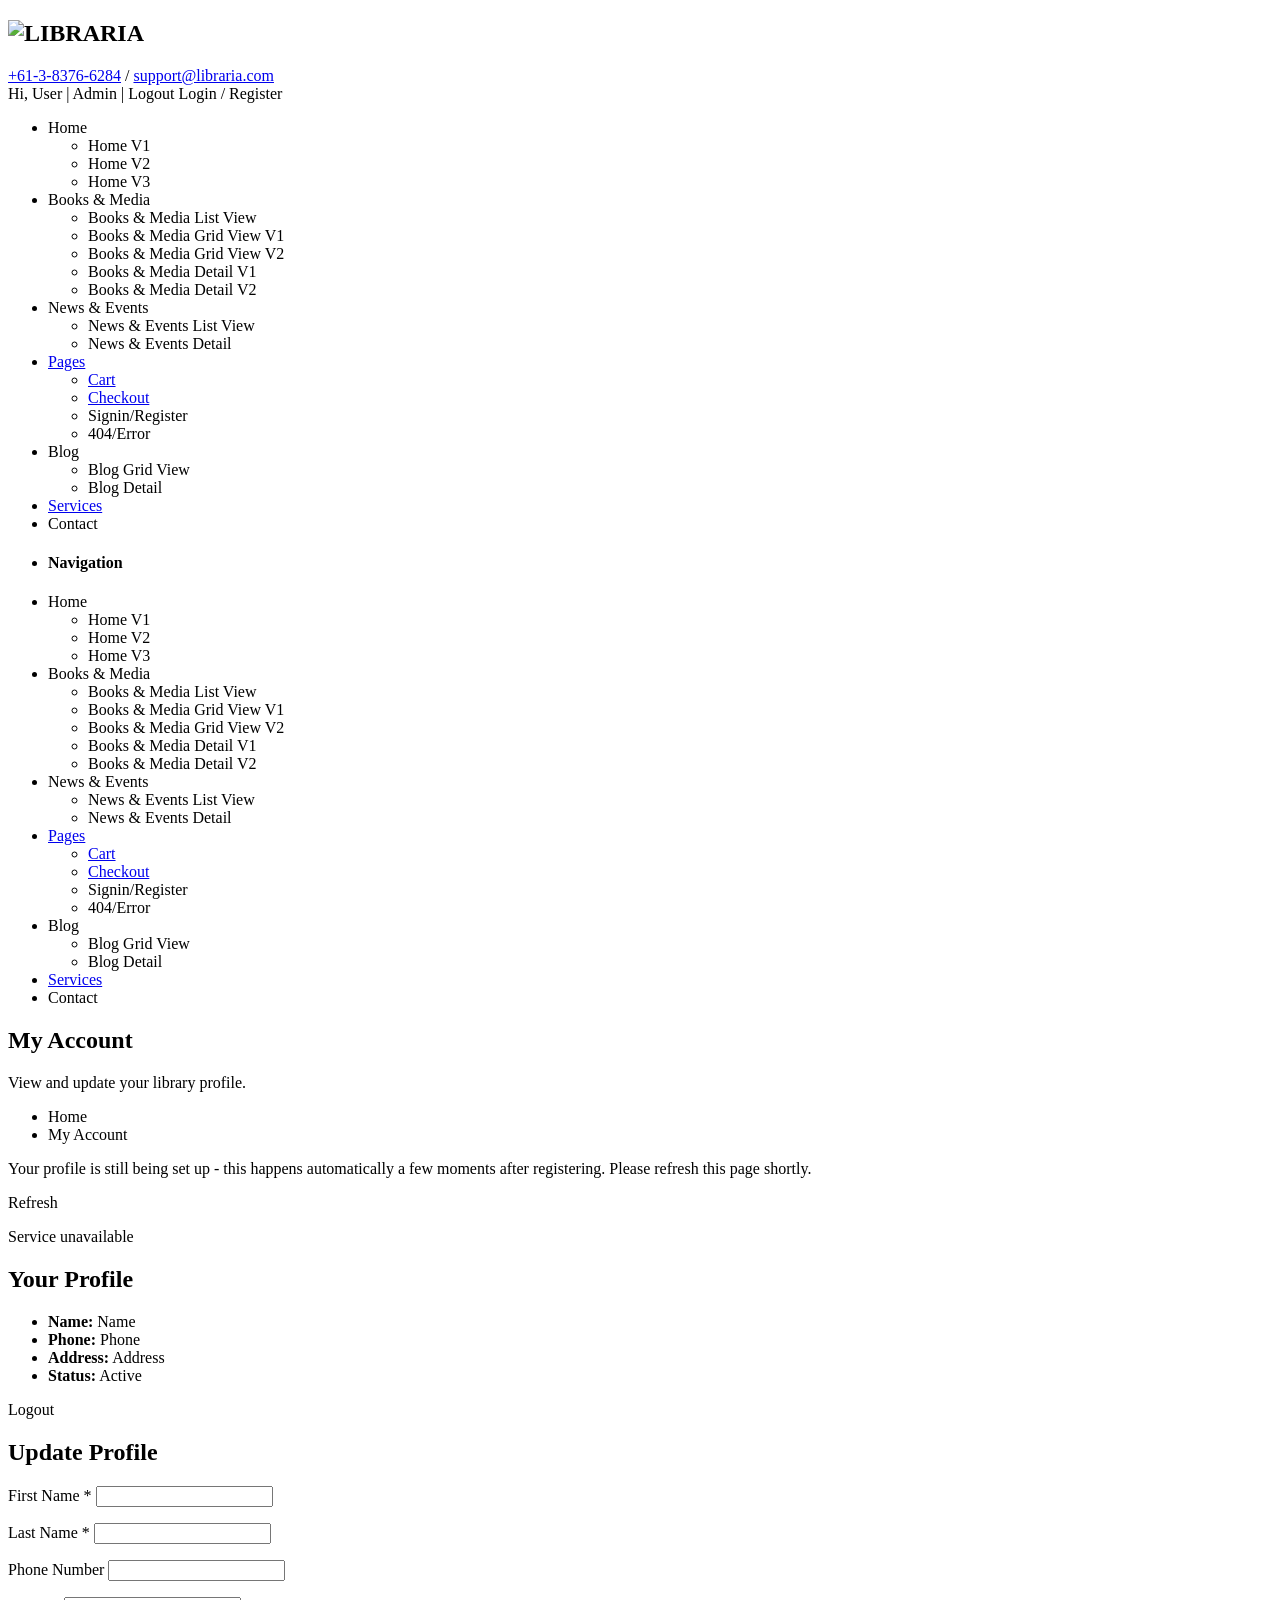
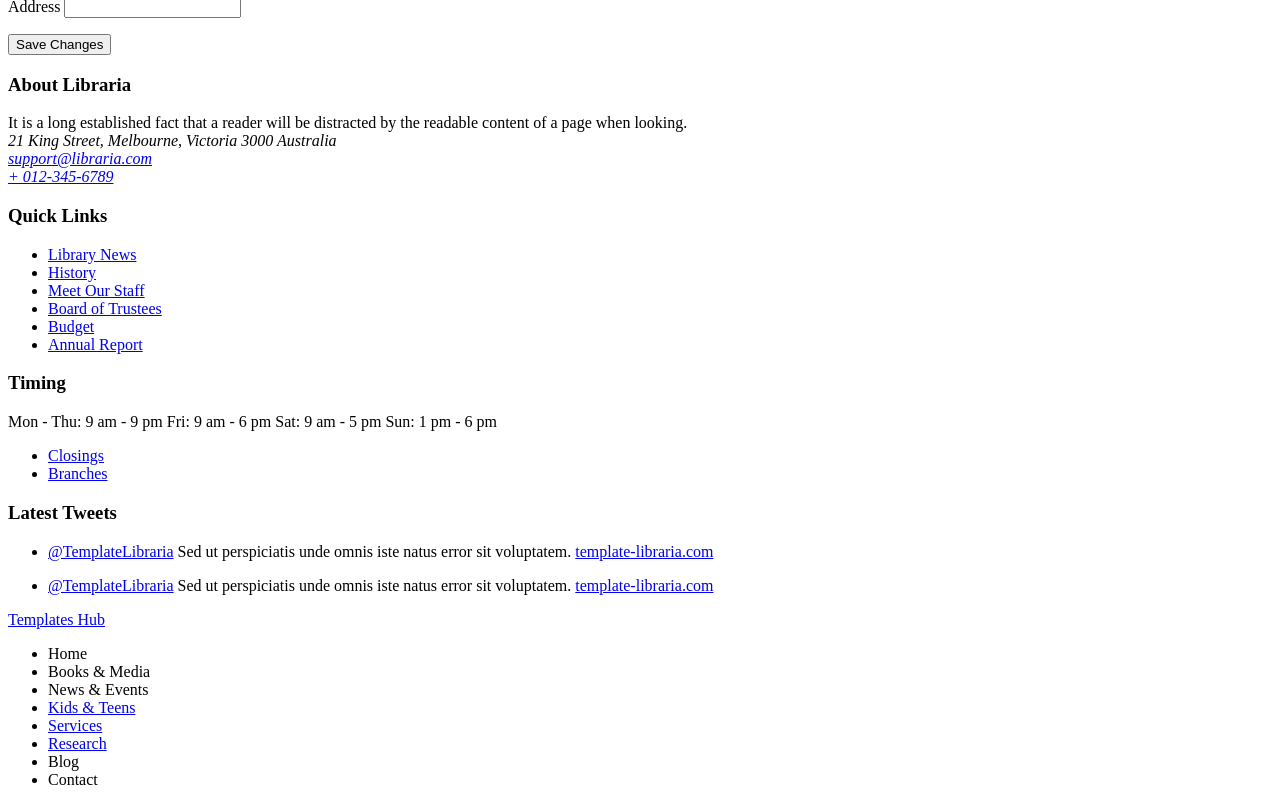
==== frontend/src/main/resources/templates/account.html @ dab9744a "Add signin page and seed inventory data - Created a new signin.html template for user authentication" ====
<!DOCTYPE html>
<html lang="zxx">
    

<head>        
        
        <!-- Meta -->
        <meta charset="utf-8" />
        <meta name="viewport" content="width=device-width,initial-scale=1,minimum-scale=1">
        
        <!-- Title -->
        <title>..:: LIBRARIA ::..</title>
        
        <!-- Favicon -->
        <link th:href="@{/images/favicon.ico}" rel="icon" type="image/x-icon" />
        
        <!-- Fonts -->
        <link href="https://fonts.googleapis.com/css?family=Open+Sans:300,300i,400,400i,600,600i,700,700i,800,800i%7CLato:100,100i,300,300i,400,400i,700,700i,900,900i" rel="stylesheet" />
        <link th:href="@{/css/font-awesome.min.css}" rel="stylesheet" type="text/css" />
        
        <!-- Mobile Menu -->
        <link th:href="@{/css/mmenu.css}" rel="stylesheet" type="text/css" />
        <link th:href="@{/css/mmenu.positioning.css}" rel="stylesheet" type="text/css" />
        
        <!-- Stylesheet -->
        <link th:href="@{/css/style.css}" rel="stylesheet" type="text/css" />
        
        <!-- HTML5 shim and Respond.js for IE8 support of HTML5 elements and media queries -->
        <!-- WARNING: Respond.js doesn't work if you view the page via file:// -->
        <!--[if lt IE 9]>
        <script th:src="@{/js/html5shiv.min.js}"></script>
        <script th:src="@{/js/respond.min.js}"></script>
        <![endif]-->
    </head>


    <body>
        
        <!-- Start: Header Section -->
        <header id="header-v1" class="navbar-wrapper inner-navbar-wrapper">
            <div class="container">
                <div class="row">
                    <nav class="navbar navbar-default">
                        <div class="row">
                            <div class="col-md-3">
                                <div class="navbar-header">
                                    <div class="navbar-brand">
                                        <h1>
                                            <a th:href="@{/}">
                                                <img th:src="@{/images/libraria-logo-v1.png}" alt="LIBRARIA" />
                                            </a>
                                        </h1>
                                    </div>
                                </div>
                            </div>
                            <div class="col-md-9">
                                <!-- Header Topbar -->
                                <div class="header-topbar hidden-sm hidden-xs">
                                    <div class="row">
                                        <div class="col-sm-6">
                                            <div class="topbar-info">
                                                <a href="tel:+61-3-8376-6284"><i class="fa fa-phone"></i>+61-3-8376-6284</a>
                                                <span>/</span>
                                                <a href="mailto:support@libraria.com"><i class="fa fa-envelope"></i>support@libraria.com</a>
                                            </div>
                                        </div>
                                        <div class="col-sm-6">
                                            <div class="topbar-links">
                                                <span th:if="${loggedIn}">
                                                    <a th:href="@{/account}"><i class="fa fa-user"></i> <span th:text="'Hi, ' + ${userName}">Hi, User</span></a>
                                                    <span th:if="${isAdmin}">
                                                        <span>|</span>
                                                        <a th:href="@{/admin/inventory}"><i class="fa fa-cogs"></i> Admin</a>
                                                    </span>
                                                    <span>|</span>
                                                    <a th:href="@{/logout}"><i class="fa fa-sign-out"></i> Logout</a>
                                                </span>
                                                <span th:unless="${loggedIn}">
                                                    <a th:href="@{/signin}"><i class="fa fa-lock"></i>Login / Register</a>
                                                </span>
                                            </div>
                                        </div>
                                    </div>
                                </div>
                                <div class="navbar-collapse hidden-sm hidden-xs">
                                    <ul class="nav navbar-nav">
                                        <li class="dropdown active">
                                            <a data-toggle="dropdown" class="dropdown-toggle disabled" th:href="@{/}">Home</a>
                                            <ul class="dropdown-menu">
                                                <li><a th:href="@{/}">Home V1</a></li>
                                                <li><a th:href="@{/}">Home V2</a></li>
                                                <li><a th:href="@{/}">Home V3</a></li>
                                            </ul>
                                        </li>
                                        <li class="dropdown">
                                            <a data-toggle="dropdown" class="dropdown-toggle disabled" th:href="@{/books}">Books &amp; Media</a>
                                            <ul class="dropdown-menu">
                                                <li><a th:href="@{/books}">Books &amp; Media List View</a></li>
                                                <li><a th:href="@{/books}">Books &amp; Media Grid View V1</a></li>
                                                <li><a th:href="@{/books}">Books &amp; Media Grid View V2</a></li>
                                                <li><a th:href="@{/books}">Books &amp; Media Detail V1</a></li>
                                                <li><a th:href="@{/books}">Books &amp; Media Detail V2</a></li>
                                            </ul>
                                        </li>
                                        <li class="dropdown">
                                            <a data-toggle="dropdown" class="dropdown-toggle disabled" th:href="@{/news-events}">News &amp; Events</a>
                                            <ul class="dropdown-menu">
                                                <li><a th:href="@{/news-events}">News &amp; Events List View</a></li>
                                                <li><a th:href="@{/news-events/1}">News &amp; Events Detail</a></li>
                                            </ul>
                                        </li>
                                        <li class="dropdown">
                                            <a data-toggle="dropdown" class="dropdown-toggle disabled" href="#">Pages</a>
                                            <ul class="dropdown-menu">
                                                <li><a href="#">Cart</a></li>
                                                <li><a href="#">Checkout</a></li>
                                                <li><a th:href="@{/signin}">Signin/Register</a></li>
                                                <li><a th:href="@{/}">404/Error</a></li>
                                            </ul>
                                        </li>
                                        <li class="dropdown">
                                            <a data-toggle="dropdown" class="dropdown-toggle disabled" th:href="@{/news-events}">Blog</a>
                                            <ul class="dropdown-menu">
                                                <li><a th:href="@{/news-events}">Blog Grid View</a></li>
                                                <li><a th:href="@{/news-events}">Blog Detail</a></li>
                                            </ul>
                                        </li>
                                        <li><a href="#">Services</a></li>
                                        <li><a th:href="@{/contact}">Contact</a></li>
                                    </ul>
                                </div>
                            </div>
                        </div>
                        <div class="mobile-menu hidden-lg hidden-md">
                            <a href="#mobile-menu"><i class="fa fa-navicon"></i></a>
                            <div id="mobile-menu">
                                <ul>
                                    <li class="mobile-title">
                                        <h4>Navigation</h4>
                                        <a href="#" class="close"></a>
                                    </li>
                                    <li>
                                        <a th:href="@{/}">Home</a>
                                        <ul>
                                            <li><a th:href="@{/}">Home V1</a></li>
                                            <li><a th:href="@{/}">Home V2</a></li>
                                            <li><a th:href="@{/}">Home V3</a></li>
                                        </ul>
                                    </li>
                                    <li>
                                        <a th:href="@{/books}">Books &amp; Media</a>
                                        <ul>
                                            <li><a th:href="@{/books}">Books &amp; Media List View</a></li>
                                            <li><a th:href="@{/books}">Books &amp; Media Grid View V1</a></li>
                                            <li><a th:href="@{/books}">Books &amp; Media Grid View V2</a></li>
                                            <li><a th:href="@{/books}">Books &amp; Media Detail V1</a></li>
                                            <li><a th:href="@{/books}">Books &amp; Media Detail V2</a></li>
                                        </ul>
                                    </li>
                                    <li>
                                        <a th:href="@{/news-events}">News &amp; Events</a>
                                        <ul>
                                            <li><a th:href="@{/news-events}">News &amp; Events List View</a></li>
                                            <li><a th:href="@{/news-events/1}">News &amp; Events Detail</a></li>
                                        </ul>
                                    </li>
                                    <li>
                                        <a href="#">Pages</a>
                                        <ul>
                                            <li><a href="#">Cart</a></li>
                                            <li><a href="#">Checkout</a></li>
                                            <li><a th:href="@{/signin}">Signin/Register</a></li>
                                            <li><a th:href="@{/}">404/Error</a></li>
                                        </ul>
                                    </li>
                                    <li>
                                        <a th:href="@{/news-events}">Blog</a>
                                        <ul>
                                            <li><a th:href="@{/news-events}">Blog Grid View</a></li>
                                            <li><a th:href="@{/news-events}">Blog Detail</a></li>
                                        </ul>
                                    </li>
                                    <li><a href="#">Services</a></li>
                                    <li><a th:href="@{/contact}">Contact</a></li>
                                </ul>
                            </div>
                        </div>
                    </nav>
                </div>
            </div>
        </header>
        <!-- End: Header Section -->
        
        <!-- Start: Page Banner -->
        <section class="page-banner services-banner">
            <div class="container">
                <div class="banner-header">
                    <h2>My Account</h2>
                    <span class="underline center"></span>
                    <p class="lead">View and update your library profile.</p>
                </div>
                <div class="breadcrumb">
                    <ul>
                        <li><a th:href="@{/}">Home</a></li>
                        <li>My Account</li>
                    </ul>
                </div>
            </div>
        </section>
        <!-- End: Page Banner -->
        <!-- Start: Account Section -->
        <div id="content" class="site-content">
            <div id="primary" class="content-area">
                <main id="main" class="site-main">
                    <div class="signin-main">
                        <div class="container">
                            <div class="woocommerce">

                                <div th:if="${profilePending}" class="woocommerce-login">
                                    <div class="company-info signin-register">
                                        <div class="col-md-8 col-md-offset-2 border-dark-left">
                                            <div class="company-detail bg-dark margin-left">
                                                <p>Your profile is still being set up - this happens automatically a few
                                                   moments after registering. Please refresh this page shortly.</p>
                                                <a th:href="@{/account}" class="button btn btn-default">Refresh</a>
                                            </div>
                                        </div>
                                    </div>
                                </div>

                                <div th:if="${serviceError}" class="woocommerce-login">
                                    <div class="company-info signin-register">
                                        <div class="col-md-8 col-md-offset-2 border-dark-left">
                                            <div class="company-detail bg-dark margin-left">
                                                <p th:text="${serviceError}">Service unavailable</p>
                                            </div>
                                        </div>
                                    </div>
                                </div>

                                <div th:if="${account}" class="woocommerce-login">
                                    <div class="company-info signin-register">
                                        <div class="col-md-5 col-md-offset-1 border-dark-left">
                                            <div class="row">
                                                <div class="col-md-12">
                                                    <div class="company-detail bg-dark margin-left">
                                                        <div class="signin-head">
                                                            <h2>Your Profile</h2>
                                                            <span class="underline left"></span>
                                                        </div>
                                                        <p th:if="${updateSuccess}" th:text="${updateSuccess}" style="color:#2e7d32;"></p>
                                                        <ul>
                                                            <li><strong>Name:</strong>
                                                                <span th:text="${account.firstName} + ' ' + ${account.lastName}">Name</span>
                                                            </li>
                                                            <li><strong>Phone:</strong>
                                                                <span th:text="${account.phoneNumber} ?: 'Not provided'">Phone</span>
                                                            </li>
                                                            <li><strong>Address:</strong>
                                                                <span th:text="${account.address} ?: 'Not provided'">Address</span>
                                                            </li>
                                                            <li><strong>Status:</strong>
                                                                <span th:text="${account.active} ? 'Active' : 'Inactive'">Active</span>
                                                            </li>
                                                        </ul>
                                                        <a th:href="@{/logout}" class="button btn btn-default">Logout</a>
                                                    </div>
                                                </div>
                                            </div>
                                        </div>
                                        <div class="col-md-5 border-dark new-user">
                                            <div class="row">
                                                <div class="col-md-12">
                                                    <div class="company-detail new-account bg-light margin-right">
                                                        <div class="new-user-head">
                                                            <h2>Update Profile</h2>
                                                            <span class="underline left"></span>
                                                        </div>
                                                        <p th:if="${updateError}" th:text="${updateError}" style="color:#c0392b;"></p>
                                                        <form class="login" method="post" th:action="@{/account}" th:object="${accountForm}">
                                                            <p class="form-row form-row-first input-required">
                                                                <label>
                                                                    <span class="first-letter">First Name</span>
                                                                    <span class="second-letter">*</span>
                                                                </label>
                                                                <input type="text" id="firstName" th:field="*{firstName}" class="input-text">
                                                                <span th:if="${#fields.hasErrors('firstName')}" th:errors="*{firstName}" style="color:#c0392b;"></span>
                                                            </p>
                                                            <p class="form-row form-row-last input-required">
                                                                <label>
                                                                    <span class="first-letter">Last Name</span>
                                                                    <span class="second-letter">*</span>
                                                                </label>
                                                                <input type="text" id="lastName" th:field="*{lastName}" class="input-text">
                                                                <span th:if="${#fields.hasErrors('lastName')}" th:errors="*{lastName}" style="color:#c0392b;"></span>
                                                            </p>
                                                            <div class="clear"></div>
                                                            <p class="form-row">
                                                                <label><span class="first-letter">Phone Number</span></label>
                                                                <input type="text" id="phoneNumber" th:field="*{phoneNumber}" class="input-text">
                                                            </p>
                                                            <p class="form-row">
                                                                <label><span class="first-letter">Address</span></label>
                                                                <input type="text" id="address" th:field="*{address}" class="input-text">
                                                            </p>
                                                            <div class="clear"></div>
                                                            <input type="submit" value="Save Changes" class="button btn btn-default">
                                                            <div class="clear"></div>
                                                        </form>
                                                    </div>
                                                </div>
                                            </div>
                                        </div>
                                    </div>
                                </div>

                            </div>
                        </div>
                    </div>
                </main>
            </div>
        </div>
        <!-- End: Account Section -->
        <!-- Start: Footer -->
        <footer class="site-footer">
            <div class="container">
                <div id="footer-widgets">
                    <div class="row">
                        <div class="col-md-4 col-sm-6 widget-container">
                            <div id="text-2" class="widget widget_text">
                                <h3 class="footer-widget-title">About Libraria</h3>
                                <span class="underline left"></span>
                                <div class="textwidget">
                                    It is a long established fact that a reader will be distracted by the readable content of a page when looking.
                                </div>
                                <address>
                                    <div class="info">
                                        <i class="fa fa-location-arrow"></i>
                                        <span>21 King Street, Melbourne, Victoria 3000 Australia</span>
                                    </div>
                                    <div class="info">
                                        <i class="fa fa-envelope"></i>
                                        <span><a href="mailto:support@libraria.com">support@libraria.com</a></span>
                                    </div>
                                    <div class="info">
                                        <i class="fa fa-phone"></i>
                                        <span><a href="tel:012-345-6789">+ 012-345-6789</a></span>
                                    </div>
                                </address>
                            </div>
                        </div>
                        <div class="col-md-2 col-sm-6 widget-container">
                            <div id="nav_menu-2" class="widget widget_nav_menu">
                                <h3 class="footer-widget-title">Quick Links</h3>
                                <span class="underline left"></span>
                                <div class="menu-quick-links-container">
                                    <ul id="menu-quick-links" class="menu">
                                        <li><a href="#">Library News</a></li>
                                        <li><a href="#">History</a></li>
                                        <li><a href="#">Meet Our Staff</a></li>
                                        <li><a href="#">Board of Trustees</a></li>
                                        <li><a href="#">Budget</a></li>
                                        <li><a href="#">Annual Report</a></li>
                                    </ul>
                                </div>
                            </div>
                        </div>
                        <div class="clearfix hidden-lg hidden-md hidden-xs tablet-margin-bottom"></div>
                        <div class="col-md-2 col-sm-6 widget-container">
                            <div id="text-4" class="widget widget_text">
                                <h3 class="footer-widget-title">Timing</h3>
                                <span class="underline left"></span>
                                <div class="timming-text-widget">
                                    <time datetime="2017-02-13">Mon - Thu: 9 am - 9 pm</time>
                                    <time datetime="2017-02-13">Fri: 9 am - 6 pm</time>
                                    <time datetime="2017-02-13">Sat: 9 am - 5 pm</time>
                                    <time datetime="2017-02-13">Sun: 1 pm - 6 pm</time>
                                    <ul>
                                        <li><a href="#">Closings</a></li>
                                        <li><a href="#">Branches</a></li>
                                    </ul>
                                </div>
                            </div>			
                        </div>
                        <div class="col-md-4 col-sm-6 widget-container">
                            <div class="widget twitter-widget">
                                <h3 class="footer-widget-title">Latest Tweets</h3>
                                <span class="underline left"></span>
                                <div id="twitter-feed">
                                    <ul>
                                        <li>
                                            <p><a href="#">@TemplateLibraria</a> Sed ut perspiciatis unde omnis iste natus error sit voluptatem. <a href="#">template-libraria.com</a></p>
                                        </li>
                                        <li>
                                            <p><a href="#">@TemplateLibraria</a> Sed ut perspiciatis unde omnis iste natus error sit voluptatem. <a href="#">template-libraria.com</a></p>
                                        </li>
                                    </ul>
                                </div>
                            </div>			
                        </div>
                    </div>
                </div>                
            </div>
            <div class="sub-footer">
                <div class="container">
                    <div class="row">
                        <div class="footer-text col-md-3">
                            <p><a target="_blank" href="https://www.templateshub.net">Templates Hub</a></p>
                        </div>
                        <div class="col-md-9 pull-right">
                            <ul>
                                <li><a th:href="@{/}">Home</a></li>
                                <li><a th:href="@{/books}">Books &amp; Media</a></li>
                                <li><a th:href="@{/news-events}">News &amp; Events</a></li>
                                <li><a href="#">Kids &amp; Teens</a></li>
                                <li><a href="#">Services</a></li>
                                <li><a href="#">Research</a></li>
                                <li><a th:href="@{/news-events}">Blog</a></li>
                                <li><a th:href="@{/contact}">Contact</a></li>
                            </ul>
                        </div>
                    </div>
                </div>
            </div>
        </footer>
        <!-- End: Footer -->
        
        <!-- jQuery Latest Version 1.x -->
        <script type="text/javascript" th:src="@{/js/jquery-1.12.4.min.js}"></script>
        
        <!-- jQuery UI -->
        <script type="text/javascript" th:src="@{/js/jquery-ui.min.js}"></script>
        
        <!-- jQuery Easing -->
        <script type="text/javascript" th:src="@{/js/jquery.easing.1.3.js}"></script>

        <!-- Bootstrap -->
        <script type="text/javascript" th:src="@{/js/bootstrap.min.js}"></script>
        
        <!-- Mobile Menu -->
        <script type="text/javascript" th:src="@{/js/mmenu.min.js}"></script>
        
        <!-- Harvey - State manager for media queries -->
        <script type="text/javascript" th:src="@{/js/harvey.min.js}"></script>
        
        <!-- Waypoints - Load Elements on View -->
        <script type="text/javascript" th:src="@{/js/waypoints.min.js}"></script>

        <!-- Facts Counter -->
        <script type="text/javascript" th:src="@{/js/facts.counter.min.js}"></script>

        <!-- MixItUp - Category Filter -->
        <script type="text/javascript" th:src="@{/js/mixitup.min.js}"></script>

        <!-- Owl Carousel -->
        <script type="text/javascript" th:src="@{/js/owl.carousel.min.js}"></script>
        
        <!-- Accordion -->
        <script type="text/javascript" th:src="@{/js/accordion.min.js}"></script>
        
        <!-- Responsive Tabs -->
        <script type="text/javascript" th:src="@{/js/responsive.tabs.min.js}"></script>
        
        <!-- Responsive Table -->
        <script type="text/javascript" th:src="@{/js/responsive.table.min.js}"></script>
        
        <!-- Masonry -->
        <script type="text/javascript" th:src="@{/js/masonry.min.js}"></script>
        
        <!-- Carousel Swipe -->
        <script type="text/javascript" th:src="@{/js/carousel.swipe.min.js}"></script>
        
        <!-- bxSlider -->
        <script type="text/javascript" th:src="@{/js/bxslider.min.js}"></script>
        
        <!-- Custom Scripts -->
        <script type="text/javascript" th:src="@{/js/main.js}"></script>

    </body>


</html>
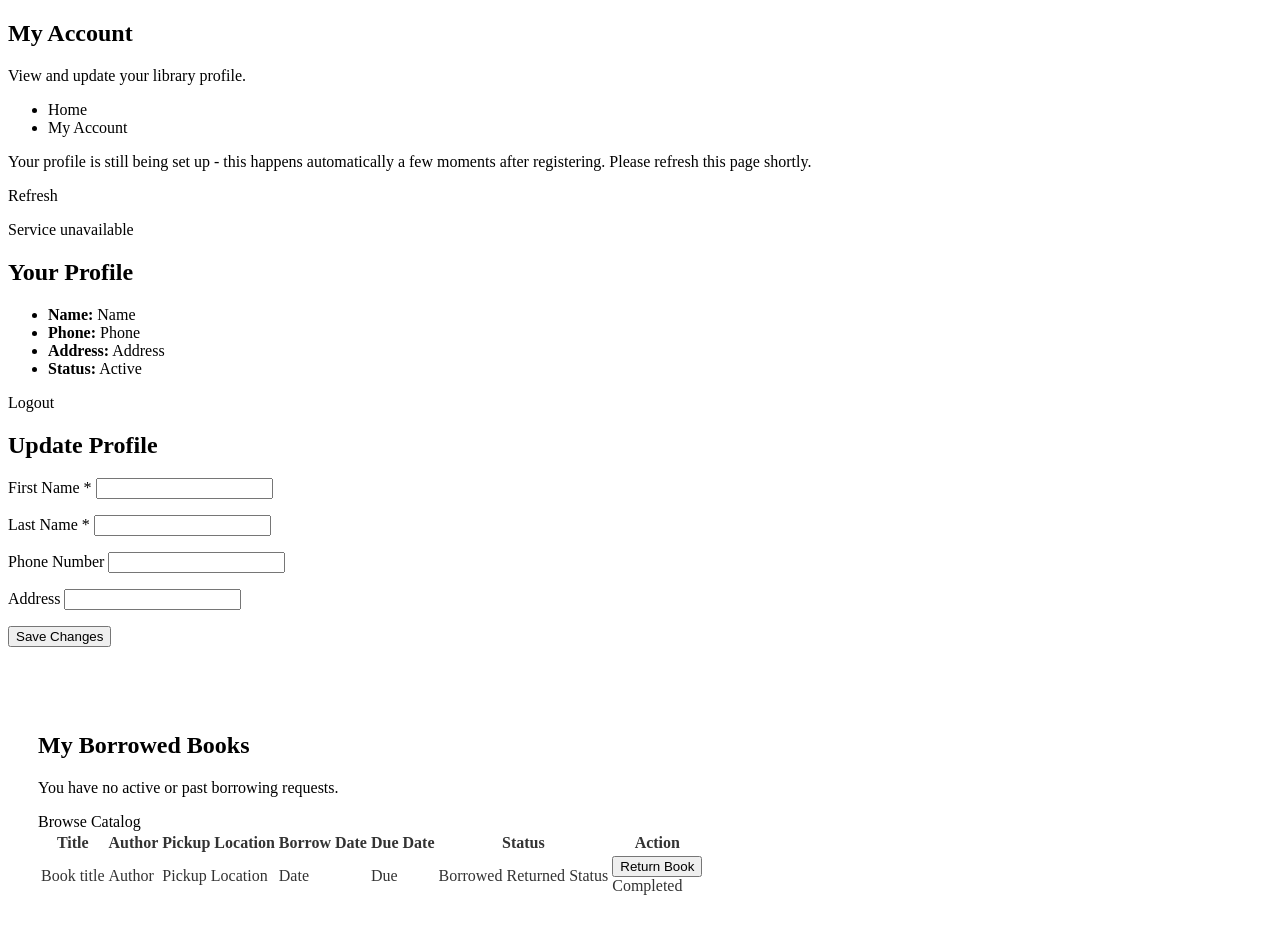
==== commit b4139f3a: "feat: add book update endpoint, fix BorrowControllerTest, remove stale admin note - catalog: add PAT" ====
--- a/frontend/src/main/resources/templates/account.html
+++ b/frontend/src/main/resources/templates/account.html
@@ -37,158 +37,7 @@
     <body>
         
         <!-- Start: Header Section -->
-        <header id="header-v1" class="navbar-wrapper inner-navbar-wrapper">
-            <div class="container">
-                <div class="row">
-                    <nav class="navbar navbar-default">
-                        <div class="row">
-                            <div class="col-md-3">
-                                <div class="navbar-header">
-                                    <div class="navbar-brand">
-                                        <h1>
-                                            <a th:href="@{/}">
-                                                <img th:src="@{/images/libraria-logo-v1.png}" alt="LIBRARIA" />
-                                            </a>
-                                        </h1>
-                                    </div>
-                                </div>
-                            </div>
-                            <div class="col-md-9">
-                                <!-- Header Topbar -->
-                                <div class="header-topbar hidden-sm hidden-xs">
-                                    <div class="row">
-                                        <div class="col-sm-6">
-                                            <div class="topbar-info">
-                                                <a href="tel:+61-3-8376-6284"><i class="fa fa-phone"></i>+61-3-8376-6284</a>
-                                                <span>/</span>
-                                                <a href="mailto:support@libraria.com"><i class="fa fa-envelope"></i>support@libraria.com</a>
-                                            </div>
-                                        </div>
-                                        <div class="col-sm-6">
-                                            <div class="topbar-links">
-                                                <span th:if="${loggedIn}">
-                                                    <a th:href="@{/account}"><i class="fa fa-user"></i> <span th:text="'Hi, ' + ${userName}">Hi, User</span></a>
-                                                    <span th:if="${isAdmin}">
-                                                        <span>|</span>
-                                                        <a th:href="@{/admin/inventory}"><i class="fa fa-cogs"></i> Admin</a>
-                                                    </span>
-                                                    <span>|</span>
-                                                    <a th:href="@{/logout}"><i class="fa fa-sign-out"></i> Logout</a>
-                                                </span>
-                                                <span th:unless="${loggedIn}">
-                                                    <a th:href="@{/signin}"><i class="fa fa-lock"></i>Login / Register</a>
-                                                </span>
-                                            </div>
-                                        </div>
-                                    </div>
-                                </div>
-                                <div class="navbar-collapse hidden-sm hidden-xs">
-                                    <ul class="nav navbar-nav">
-                                        <li class="dropdown active">
-                                            <a data-toggle="dropdown" class="dropdown-toggle disabled" th:href="@{/}">Home</a>
-                                            <ul class="dropdown-menu">
-                                                <li><a th:href="@{/}">Home V1</a></li>
-                                                <li><a th:href="@{/}">Home V2</a></li>
-                                                <li><a th:href="@{/}">Home V3</a></li>
-                                            </ul>
-                                        </li>
-                                        <li class="dropdown">
-                                            <a data-toggle="dropdown" class="dropdown-toggle disabled" th:href="@{/books}">Books &amp; Media</a>
-                                            <ul class="dropdown-menu">
-                                                <li><a th:href="@{/books}">Books &amp; Media List View</a></li>
-                                                <li><a th:href="@{/books}">Books &amp; Media Grid View V1</a></li>
-                                                <li><a th:href="@{/books}">Books &amp; Media Grid View V2</a></li>
-                                                <li><a th:href="@{/books}">Books &amp; Media Detail V1</a></li>
-                                                <li><a th:href="@{/books}">Books &amp; Media Detail V2</a></li>
-                                            </ul>
-                                        </li>
-                                        <li class="dropdown">
-                                            <a data-toggle="dropdown" class="dropdown-toggle disabled" th:href="@{/news-events}">News &amp; Events</a>
-                                            <ul class="dropdown-menu">
-                                                <li><a th:href="@{/news-events}">News &amp; Events List View</a></li>
-                                                <li><a th:href="@{/news-events/1}">News &amp; Events Detail</a></li>
-                                            </ul>
-                                        </li>
-                                        <li class="dropdown">
-                                            <a data-toggle="dropdown" class="dropdown-toggle disabled" href="#">Pages</a>
-                                            <ul class="dropdown-menu">
-                                                <li><a href="#">Cart</a></li>
-                                                <li><a href="#">Checkout</a></li>
-                                                <li><a th:href="@{/signin}">Signin/Register</a></li>
-                                                <li><a th:href="@{/}">404/Error</a></li>
-                                            </ul>
-                                        </li>
-                                        <li class="dropdown">
-                                            <a data-toggle="dropdown" class="dropdown-toggle disabled" th:href="@{/news-events}">Blog</a>
-                                            <ul class="dropdown-menu">
-                                                <li><a th:href="@{/news-events}">Blog Grid View</a></li>
-                                                <li><a th:href="@{/news-events}">Blog Detail</a></li>
-                                            </ul>
-                                        </li>
-                                        <li><a href="#">Services</a></li>
-                                        <li><a th:href="@{/contact}">Contact</a></li>
-                                    </ul>
-                                </div>
-                            </div>
-                        </div>
-                        <div class="mobile-menu hidden-lg hidden-md">
-                            <a href="#mobile-menu"><i class="fa fa-navicon"></i></a>
-                            <div id="mobile-menu">
-                                <ul>
-                                    <li class="mobile-title">
-                                        <h4>Navigation</h4>
-                                        <a href="#" class="close"></a>
-                                    </li>
-                                    <li>
-                                        <a th:href="@{/}">Home</a>
-                                        <ul>
-                                            <li><a th:href="@{/}">Home V1</a></li>
-                                            <li><a th:href="@{/}">Home V2</a></li>
-                                            <li><a th:href="@{/}">Home V3</a></li>
-                                        </ul>
-                                    </li>
-                                    <li>
-                                        <a th:href="@{/books}">Books &amp; Media</a>
-                                        <ul>
-                                            <li><a th:href="@{/books}">Books &amp; Media List View</a></li>
-                                            <li><a th:href="@{/books}">Books &amp; Media Grid View V1</a></li>
-                                            <li><a th:href="@{/books}">Books &amp; Media Grid View V2</a></li>
-                                            <li><a th:href="@{/books}">Books &amp; Media Detail V1</a></li>
-                                            <li><a th:href="@{/books}">Books &amp; Media Detail V2</a></li>
-                                        </ul>
-                                    </li>
-                                    <li>
-                                        <a th:href="@{/news-events}">News &amp; Events</a>
-                                        <ul>
-                                            <li><a th:href="@{/news-events}">News &amp; Events List View</a></li>
-                                            <li><a th:href="@{/news-events/1}">News &amp; Events Detail</a></li>
-                                        </ul>
-                                    </li>
-                                    <li>
-                                        <a href="#">Pages</a>
-                                        <ul>
-                                            <li><a href="#">Cart</a></li>
-                                            <li><a href="#">Checkout</a></li>
-                                            <li><a th:href="@{/signin}">Signin/Register</a></li>
-                                            <li><a th:href="@{/}">404/Error</a></li>
-                                        </ul>
-                                    </li>
-                                    <li>
-                                        <a th:href="@{/news-events}">Blog</a>
-                                        <ul>
-                                            <li><a th:href="@{/news-events}">Blog Grid View</a></li>
-                                            <li><a th:href="@{/news-events}">Blog Detail</a></li>
-                                        </ul>
-                                    </li>
-                                    <li><a href="#">Services</a></li>
-                                    <li><a th:href="@{/contact}">Contact</a></li>
-                                </ul>
-                            </div>
-                        </div>
-                    </nav>
-                </div>
-            </div>
-        </header>
+        <header id="header-v1" th:replace="~{fragments/header :: siteHeader('', true)}"></header>
         <!-- End: Header Section -->
         
         <!-- Start: Page Banner -->
@@ -311,6 +160,59 @@
                                                 </div>
                                             </div>
                                         </div>
+                                </div>
+
+                                <div class="row" style="margin-top: 40px;" th:if="${account}">
+                                    <div class="col-md-10 col-md-offset-1">
+                                        <div class="company-detail bg-dark" style="padding: 25px 30px;">
+                                            <div class="signin-head">
+                                                <h2>My Borrowed Books</h2>
+                                                <span class="underline left"></span>
+                                            </div>
+                                            <p class="alert alert-success" th:if="${borrowSuccess}" th:text="${borrowSuccess}"></p>
+                                            <p class="alert alert-success" th:if="${returnSuccess}" th:text="${returnSuccess}"></p>
+                                            <p class="alert alert-danger" th:if="${returnError}" th:text="${returnError}"></p>
+
+                                            <div th:if="${loans == null or loans.isEmpty()}">
+                                                <p>You have no active or past borrowing requests.</p>
+                                                <a class="button btn btn-primary" th:href="@{/books}">Browse Catalog</a>
+                                            </div>
+                                            <div th:unless="${loans == null or loans.isEmpty()}" class="table-responsive">
+                                                <table class="table table-bordered" style="color: #333; background: #fff;">
+                                                    <thead>
+                                                        <tr>
+                                                            <th>Title</th>
+                                                            <th>Author</th>
+                                                            <th>Pickup Location</th>
+                                                            <th>Borrow Date</th>
+                                                            <th>Due Date</th>
+                                                            <th>Status</th>
+                                                            <th>Action</th>
+                                                        </tr>
+                                                    </thead>
+                                                    <tbody>
+                                                        <tr th:each="loan : ${loans}">
+                                                            <td><a th:href="@{/books/{id}(id=${loan.bookId})}" th:text="${loan.bookTitle}">Book title</a></td>
+                                                            <td th:text="${loan.bookAuthor}">Author</td>
+                                                            <td th:text="${loan.pickupLocation}">Pickup Location</td>
+                                                            <td th:text="${#temporals.format(loan.borrowDate, 'dd MMM yyyy')}">Date</td>
+                                                            <td th:text="${#temporals.format(loan.dueDate, 'dd MMM yyyy')}">Due</td>
+                                                            <td>
+                                                                <span class="label label-success" th:if="${loan.status == 'BORROWED'}">Borrowed</span>
+                                                                <span class="label label-default" th:if="${loan.status == 'RETURNED'}">Returned</span>
+                                                                <span class="label label-info" th:unless="${loan.status == 'BORROWED' or loan.status == 'RETURNED'}" th:text="${loan.status}">Status</span>
+                                                            </td>
+                                                            <td>
+                                                                <form th:if="${loan.status == 'BORROWED'}" th:action="@{/account/return/{id}(id=${loan.id})}" method="post">
+                                                                    <button class="button btn btn-xs btn-default" type="submit">Return Book</button>
+                                                                </form>
+                                                                <span th:if="${loan.status == 'RETURNED'}" class="text-muted">Completed</span>
+                                                            </td>
+                                                        </tr>
+                                                    </tbody>
+                                                </table>
+                                            </div>
+                                        </div>
                                     </div>
                                 </div>
 
@@ -322,107 +224,7 @@
         </div>
         <!-- End: Account Section -->
         <!-- Start: Footer -->
-        <footer class="site-footer">
-            <div class="container">
-                <div id="footer-widgets">
-                    <div class="row">
-                        <div class="col-md-4 col-sm-6 widget-container">
-                            <div id="text-2" class="widget widget_text">
-                                <h3 class="footer-widget-title">About Libraria</h3>
-                                <span class="underline left"></span>
-                                <div class="textwidget">
-                                    It is a long established fact that a reader will be distracted by the readable content of a page when looking.
-                                </div>
-                                <address>
-                                    <div class="info">
-                                        <i class="fa fa-location-arrow"></i>
-                                        <span>21 King Street, Melbourne, Victoria 3000 Australia</span>
-                                    </div>
-                                    <div class="info">
-                                        <i class="fa fa-envelope"></i>
-                                        <span><a href="mailto:support@libraria.com">support@libraria.com</a></span>
-                                    </div>
-                                    <div class="info">
-                                        <i class="fa fa-phone"></i>
-                                        <span><a href="tel:012-345-6789">+ 012-345-6789</a></span>
-                                    </div>
-                                </address>
-                            </div>
-                        </div>
-                        <div class="col-md-2 col-sm-6 widget-container">
-                            <div id="nav_menu-2" class="widget widget_nav_menu">
-                                <h3 class="footer-widget-title">Quick Links</h3>
-                                <span class="underline left"></span>
-                                <div class="menu-quick-links-container">
-                                    <ul id="menu-quick-links" class="menu">
-                                        <li><a href="#">Library News</a></li>
-                                        <li><a href="#">History</a></li>
-                                        <li><a href="#">Meet Our Staff</a></li>
-                                        <li><a href="#">Board of Trustees</a></li>
-                                        <li><a href="#">Budget</a></li>
-                                        <li><a href="#">Annual Report</a></li>
-                                    </ul>
-                                </div>
-                            </div>
-                        </div>
-                        <div class="clearfix hidden-lg hidden-md hidden-xs tablet-margin-bottom"></div>
-                        <div class="col-md-2 col-sm-6 widget-container">
-                            <div id="text-4" class="widget widget_text">
-                                <h3 class="footer-widget-title">Timing</h3>
-                                <span class="underline left"></span>
-                                <div class="timming-text-widget">
-                                    <time datetime="2017-02-13">Mon - Thu: 9 am - 9 pm</time>
-                                    <time datetime="2017-02-13">Fri: 9 am - 6 pm</time>
-                                    <time datetime="2017-02-13">Sat: 9 am - 5 pm</time>
-                                    <time datetime="2017-02-13">Sun: 1 pm - 6 pm</time>
-                                    <ul>
-                                        <li><a href="#">Closings</a></li>
-                                        <li><a href="#">Branches</a></li>
-                                    </ul>
-                                </div>
-                            </div>			
-                        </div>
-                        <div class="col-md-4 col-sm-6 widget-container">
-                            <div class="widget twitter-widget">
-                                <h3 class="footer-widget-title">Latest Tweets</h3>
-                                <span class="underline left"></span>
-                                <div id="twitter-feed">
-                                    <ul>
-                                        <li>
-                                            <p><a href="#">@TemplateLibraria</a> Sed ut perspiciatis unde omnis iste natus error sit voluptatem. <a href="#">template-libraria.com</a></p>
-                                        </li>
-                                        <li>
-                                            <p><a href="#">@TemplateLibraria</a> Sed ut perspiciatis unde omnis iste natus error sit voluptatem. <a href="#">template-libraria.com</a></p>
-                                        </li>
-                                    </ul>
-                                </div>
-                            </div>			
-                        </div>
-                    </div>
-                </div>                
-            </div>
-            <div class="sub-footer">
-                <div class="container">
-                    <div class="row">
-                        <div class="footer-text col-md-3">
-                            <p><a target="_blank" href="https://www.templateshub.net">Templates Hub</a></p>
-                        </div>
-                        <div class="col-md-9 pull-right">
-                            <ul>
-                                <li><a th:href="@{/}">Home</a></li>
-                                <li><a th:href="@{/books}">Books &amp; Media</a></li>
-                                <li><a th:href="@{/news-events}">News &amp; Events</a></li>
-                                <li><a href="#">Kids &amp; Teens</a></li>
-                                <li><a href="#">Services</a></li>
-                                <li><a href="#">Research</a></li>
-                                <li><a th:href="@{/news-events}">Blog</a></li>
-                                <li><a th:href="@{/contact}">Contact</a></li>
-                            </ul>
-                        </div>
-                    </div>
-                </div>
-            </div>
-        </footer>
+        <footer class="site-footer" th:replace="~{fragments/footer :: siteFooter}"></footer>
         <!-- End: Footer -->
         
         <!-- jQuery Latest Version 1.x -->
